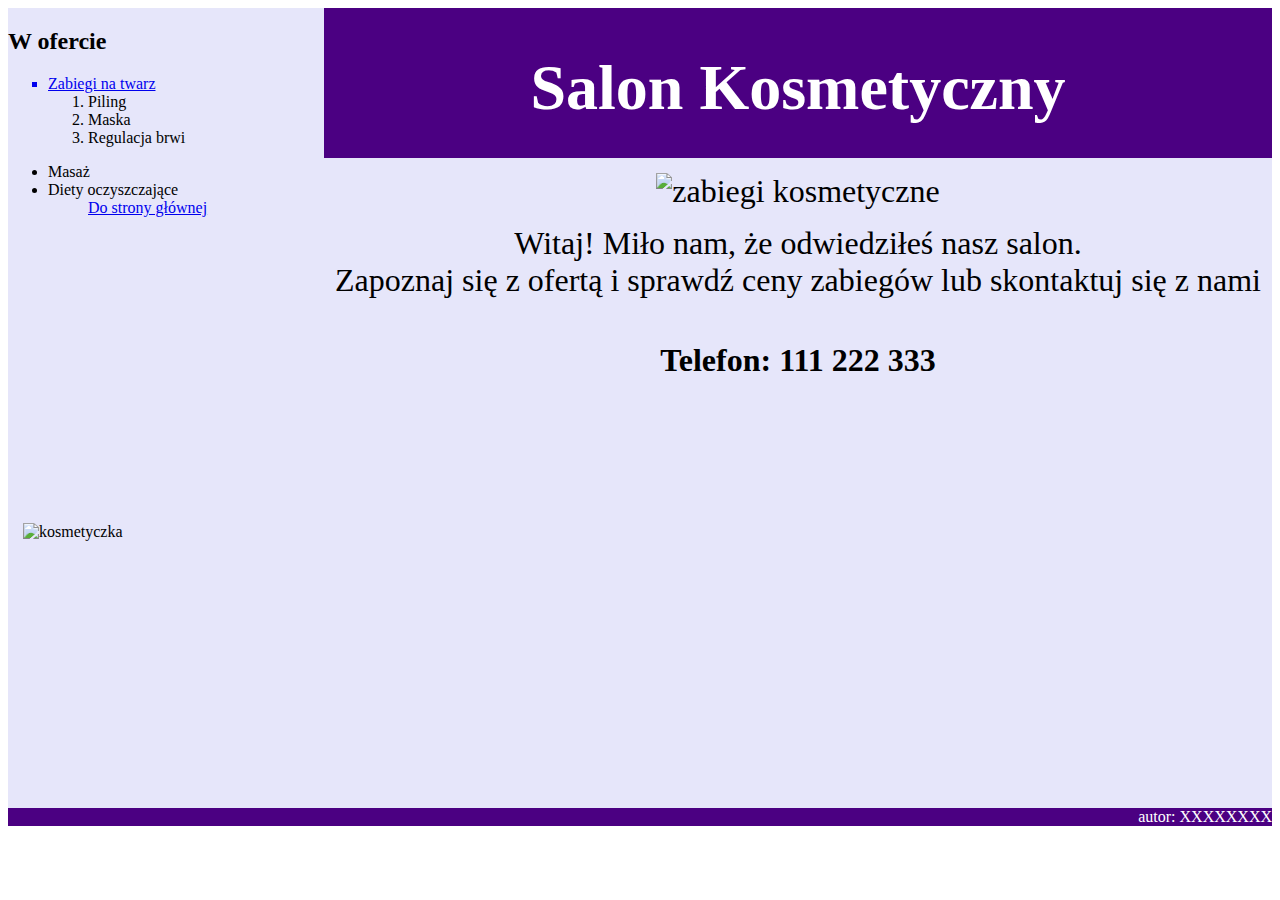
==== index.html @ e9bc8a01 "Add files via upload" ====
<html>
<head>
    <meta charset="UTF-8">
    <title>Salon</title>
    <link rel="stylesheet" href="styl.css">
    </head>
    <body><p id="czcionka">
        <div id="lewy">
            <h2>W ofercie</h2>
            <ul type="square">
                <a href="twarz.html"><li>Zabiegi na twarz</li></a>
                  <ol>
                    <li>Piling</li>
                    <li>Maska</li>
                    <li>Regulacja brwi</li>
                  </ol>
                </li>
              </ul>
              <ul>
                <li>Masaż</li>
                <li>Diety oczyszczające</li>
<ul>
<a href="index.html">Do strony głównej</a>
        </div>
<div id="naglowek"><h1 >Salon Kosmetyczny</h1></div>
<div id="srodek">
    <img src="obraz2.jpg" id="zdjecie" alt="zabiegi kosmetyczne"><br>
    Witaj! Miło nam, że odwiedziłeś nasz salon.<br>
    Zapoznaj się z ofertą i sprawdź ceny zabiegów lub skontaktuj się z nami<br>
    <h4>Telefon: 111 222 333</h4>
</div>
<div id="lewa">
    <img src="obraz1.jpg"  id="zdjecie" alt="kosmetyczka">
</div>
<div id="stopka">autor: XXXXXXXX</div>

    </p></body>
</html>
---- styl.css ----
#czcionka{
font-family: Garamond;
}
#lewy{
    float: left;
height: 500px;
width: 25%;
background-color: lavender;
}
#lewa{
    float: left;
height: 300px;
width: 25%;
background-color: lavender;
}
#naglowek{
float: right;
height: 150px;
width: 75%;
background-color: indigo;
color: white;
text-align: center;
font-size: 200%;
}
#srodek{
    float: right;
height: 650px;
width: 75%;
background-color: lavender;
font-size: 200%;
text-align: center;

}
#stopka{
    clear: both;
background-color: indigo;
color: white;
text-align: right;
}
img{
padding: 5px;
margin: 10px;

}
#zdjecie:hover{
padding: 4px;
border-top-style: solid;
border-left-style: solid;
border-right-style: solid;
border-bottom-style: solid;
border-color: indigo;
border-width: 1px;
}
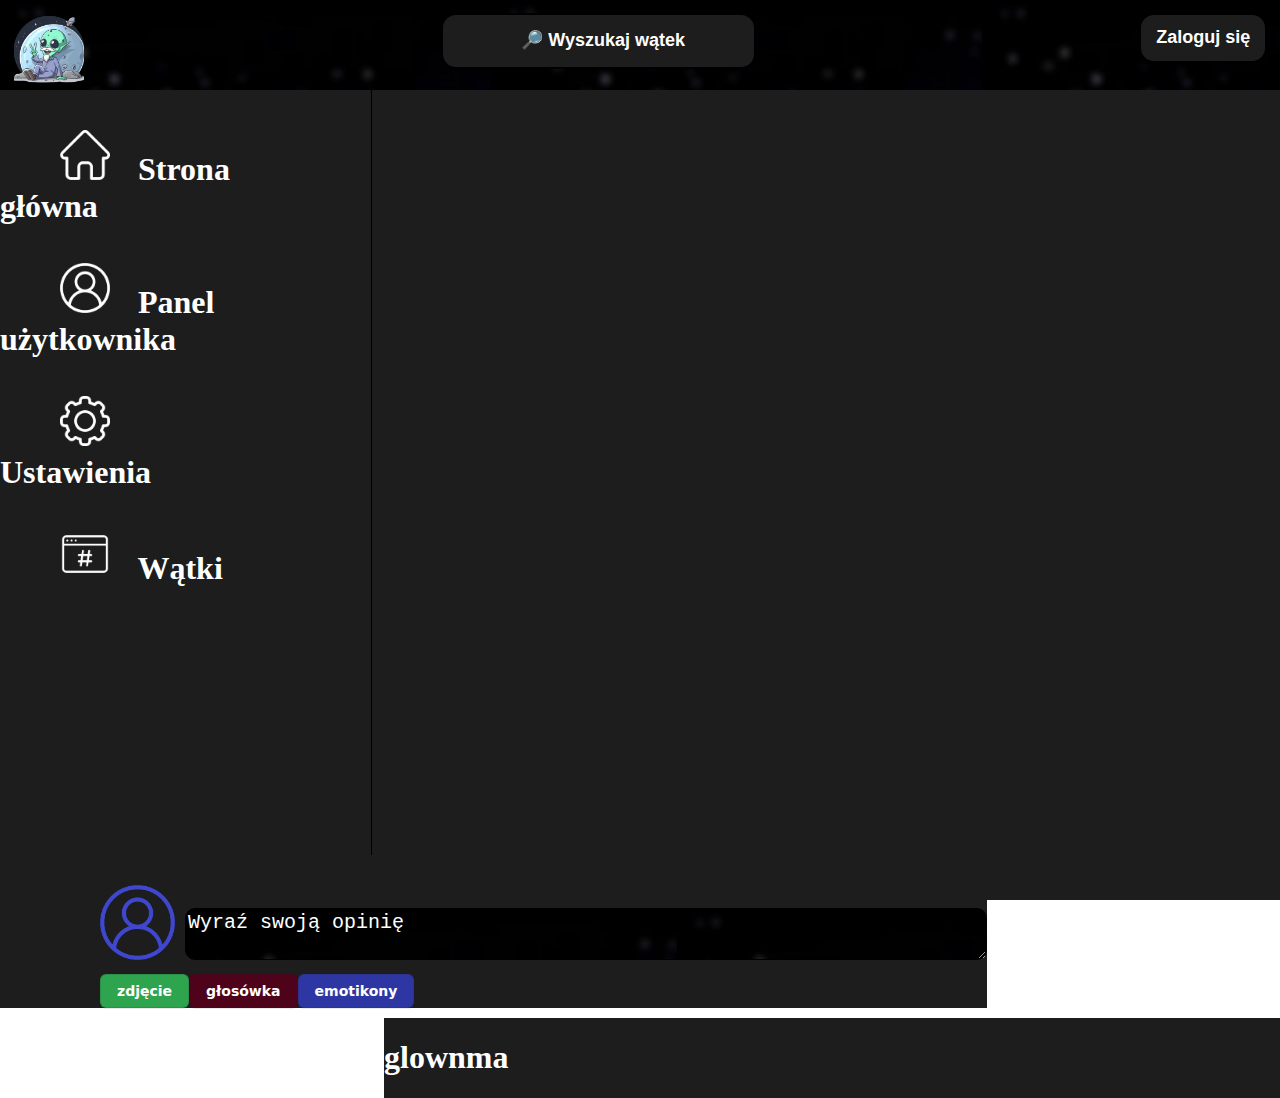
==== commit c2f6495c: "Add files via upload" ====
--- a/index.html
+++ b/index.html
@@ -1,38 +1,39 @@
-<html>
+<!DOCTYPE html>
+<html lang="pl">
 <head>
     <meta charset="UTF-8">
-    <title>Salon</title>
-    <link rel="stylesheet" href="styl.css">
-    </head>
-    <body><p id="czcionka">
-        <div id="lewy">
-            <h2>W ofercie</h2>
-            <ul type="square">
-                <a href="twarz.html"><li>Zabiegi na twarz</li></a>
-                  <ol>
-                    <li>Piling</li>
-                    <li>Maska</li>
-                    <li>Regulacja brwi</li>
-                  </ol>
-                </li>
-              </ul>
-              <ul>
-                <li>Masaż</li>
-                <li>Diety oczyszczające</li>
-<ul>
-<a href="index.html">Do strony głównej</a>
+    <title>dziad_ufolud_forum</title>
+    <link href="sttyl.css" rel="stylesheet">
+    <link rel="icon" href="dziad1.png">
+</head>
+<body>
+    <div id="calosc">
+    <div id="naglowek">
+     <a href="index.html"><img src="logo.png" alt="logo" style="width: 70px; margin: 20%;"></a>
+    <input id="searchbar"  type="text" placeholder="  🔎 Wyszukaj wątek">
+    <button type="button" id="logowanie" onclick="document.location='logowanie.html'" >Zaloguj się</button>
+    </div>
+    <div id="lista">
+    <p id="wlista_pierwszy"><img src="domek.png" style="width: 50px; margin-right: 20px;margin-left: 60px;">   Strona główna</p><br>
+    <p id="wlista"><img src="ludzik.png" style="width: 50px; margin-right: 20px;margin-left: 60px;">   Panel użytkownika</p><br>
+    <p id="wlista"><img src="kolo.png" style="width: 50px; margin-right: 20px;margin-left: 60px;">  Ustawienia</p><br>
+    <p id="wlista"><img src="hasztag.png" style="width: 50px;margin-right: 20px;margin-left: 60px;"> Wątki</p><br>
+    
+
+</div>
+<div id="create"><img src="ludzik3.png" style="width: 75px;margin-right: 10px;"><textarea name="wpis" id="wpisy" cols="65" rows="2" oninput="powiekszenie(this)" placeholder="Wyraź swoją opinię"></textarea></br>
+    <div id="przyciski"> <button type="button" id="fota">zdjęcie</button><button type="button" id="glos" >głosówka</button><button type="button" id="emoji">emotikony</button></div>
+<script>
+function powiekszenie(textarea) {
+  textarea.style.height = 'auto';
+  textarea.style.height = textarea.scrollHeight + 'px';
+}
+
+</script>
+
+</div>
+        <div id="glowna"><h1>glownma</h1>
         </div>
-<div id="naglowek"><h1 >Salon Kosmetyczny</h1></div>
-<div id="srodek">
-    <img src="obraz2.jpg" id="zdjecie" alt="zabiegi kosmetyczne"><br>
-    Witaj! Miło nam, że odwiedziłeś nasz salon.<br>
-    Zapoznaj się z ofertą i sprawdź ceny zabiegów lub skontaktuj się z nami<br>
-    <h4>Telefon: 111 222 333</h4>
-</div>
-<div id="lewa">
-    <img src="obraz1.jpg"  id="zdjecie" alt="kosmetyczka">
-</div>
-<div id="stopka">autor: XXXXXXXX</div>
-
-    </p></body>
+    </div>
+</body>
 </html>--- a/sttyl.css
+++ b/sttyl.css
@@ -0,0 +1,279 @@
+#calosc{
+position: absolute;
+top: 0;
+left: 0;
+right: 0;
+bottom: 0;
+height: 100%;
+width: 100%;
+background-color: #1d1d1d;
+}
+#naglowek{
+    display: flex;
+    height: 10%;
+    width: 100%;
+    background-image: url("tlo.jpeg");
+    clear: both;
+    color: white;
+    margin: 0%;
+}
+#create{
+    margin-bottom: 10px;
+    padding-top: 30px;
+    padding-left: 100px;
+    height: auto;
+width: auto;
+background-color: #1d1d1d;
+float: left;
+color: white;
+}
+#glowna{
+    height: auto;
+width: 70%;
+background-color: #1d1d1d;
+float: right;
+color: white;
+}
+#lista{
+    position: relative;
+    height: 85%;
+width: 29%;
+background-color: #1d1d1d;
+float: left;
+color: white;
+position: sticky;
+text-align: left;
+border-right: 1px solid black;
+}
+#wlista{
+margin-right: 100px;
+margin-top: 10px;
+margin-bottom: 10px;
+font-size: xx-large;
+font-weight: 700;
+
+}
+#wlista_pierwszy{
+    margin-right: 100px;
+    margin-top: 40px;
+    margin-bottom: 10px;
+    font-size: xx-large;
+    font-weight: 700;
+
+}
+#stopka{
+height: 5%;
+width: 100%;
+background-color: #3B3C40;
+clear: both;
+color: white;
+}
+#searchbar{
+    margin-top: 1%;
+    margin-bottom: 1%;
+    margin-left: auto;
+    color: white;
+    border-radius: 15px;
+    border: 2px solid black;
+    display: flex;
+    margin-left: auto;
+    margin-right: auto;
+    text-align: center;
+    height: 50px;
+    width: 24%;
+    background-color: #1d1d1d;
+    position: relative;
+    font-size: large;
+}
+#searchbar::placeholder{
+color: white;
+font-weight: 700;
+font-size: large;
+}
+
+#logowanie{
+    width: 10%;
+    height: 50px;
+    border: solid black 2px;
+    color: white;
+    background-color: #1d1d1d;
+    border-radius: 15px;
+    box-shadow: inset 0 0 0 0 #050142;
+    transition: ease-out 0.4s;
+    font-size: 2rem;
+    outline: none;
+    font-size: large;
+    font-weight: 700;
+    margin: 1%;
+    }
+    #logowanie:hover{
+        box-shadow: inset  0 0 20px 20px #060149;
+    }
+    #wpisy{
+color: white;
+background-image: url("tlo1.jpeg");
+border: 1px solid black;
+border-radius: 10px;
+font-size: x-large;
+
+    }
+    #wpisy::placeholder{
+color: white;
+    }
+    /*przyciski pod polem wpisu*/
+    #przyciski{
+position: relative;
+padding-top: 10px;
+
+    }
+    #fota {
+      appearance: none;
+      background-color: #2ea44f;
+      border: 1px solid rgba(27, 31, 35, .15);
+      border-radius: 6px;
+      box-shadow: rgba(27, 31, 35, .1) 0 1px 0;
+      box-sizing: border-box;
+      color: #fff;
+      cursor: pointer;
+      display: inline-block;
+      font-family: -apple-system,system-ui,"Segoe UI",Helvetica,Arial,sans-serif,"Apple Color Emoji","Segoe UI Emoji";
+      font-size: 14px;
+      font-weight: 600;
+      line-height: 20px;
+      padding: 6px 16px;
+      position: relative;
+      text-align: center;
+      text-decoration: none;
+      user-select: none;
+      -webkit-user-select: none;
+      touch-action: manipulation;
+      vertical-align: middle;
+      white-space: nowrap;
+    }
+    
+    #fota:focus:not(:focus-visible):not(.focus-visible) {
+      box-shadow: none;
+      outline: none;
+    }
+    
+    #fota:hover {
+      background-color: #2c974b;
+    }
+    
+    #fota:focus {
+      box-shadow: rgba(46, 164, 79, .4) 0 0 0 3px;
+      outline: none;
+    }
+    
+    #fota:disabled {
+      background-color: #94d3a2;
+      border-color: rgba(27, 31, 35, .1);
+      color: rgba(255, 255, 255, .8);
+      cursor: default;
+    }
+    
+    #fota:active {
+      background-color: #298e46;
+      box-shadow: rgba(20, 70, 32, .2) 0 1px 0 inset;
+    }
+
+    #emoji {
+        appearance: none;
+        background-color: rgb(46, 54, 164);
+        border: 1px solid rgba(27, 31, 35, .15);
+        border-radius: 6px;
+        box-shadow: rgba(27, 31, 35, .1) 0 1px 0;
+        box-sizing: border-box;
+        color: #fff;
+        cursor: pointer;
+        display: inline-block;
+        font-family: -apple-system,system-ui,"Segoe UI",Helvetica,Arial,sans-serif,"Apple Color Emoji","Segoe UI Emoji";
+        font-size: 14px;
+        font-weight: 600;
+        line-height: 20px;
+        padding: 6px 16px;
+        position: relative;
+        text-align: center;
+        text-decoration: none;
+        user-select: none;
+        -webkit-user-select: none;
+        touch-action: manipulation;
+        vertical-align: middle;
+        white-space: nowrap;
+      }
+      
+      #emoji:focus:not(:focus-visible):not(.focus-visible) {
+        box-shadow: none;
+        outline: none;
+      }
+      
+      #emoji:hover {
+        background-color: rgb(25, 108, 216);;
+      }
+      
+      #emoji:focus {
+        box-shadow: rgba(48, 46, 164, 0.4) 0 0 0 3px;
+        outline: none;
+      }
+      
+      #emoji:disabled {
+        background-color: rgb(28, 29, 124);
+        border-color: rgba(27, 31, 35, .1);
+        color: rgba(255, 255, 255, .8);
+        cursor: default;
+      }
+      
+      #emoji:active {
+        background-color: rgb(13, 73, 151);
+        box-shadow: rgba(20, 70, 32, .2) 0 1px 0 inset;
+      }
+      #glos {
+        appearance: none;
+        background-color: rgb(78, 3, 26);
+        border: 1px solid rgba(27, 31, 35, .15);
+        border-radius: 6px;
+        box-shadow: rgba(27, 31, 35, .1) 0 1px 0;
+        box-sizing: border-box;
+        color: #fff;
+        cursor: pointer;
+        display: inline-block;
+        font-family: -apple-system,system-ui,"Segoe UI",Helvetica,Arial,sans-serif,"Apple Color Emoji","Segoe UI Emoji";
+        font-size: 14px;
+        font-weight: 600;
+        line-height: 20px;
+        padding: 6px 16px;
+        position: relative;
+        text-align: center;
+        text-decoration: none;
+        user-select: none;
+        -webkit-user-select: none;
+        touch-action: manipulation;
+        vertical-align: middle;
+        white-space: nowrap;
+      }
+      
+      #glos:focus:not(:focus-visible):not(.focus-visible) {
+        box-shadow: none;
+        outline: none;
+      }
+      
+      #glos:hover {
+        background-color: rgb(126, 8, 53);;
+      }
+      
+      #glos:focus {
+        box-shadow: rgba(48, 46, 164, 0.4) 0 0 0 3px;
+        outline: none;
+      }
+      
+      #glos:disabled {
+        background-color: rgb(202, 48, 100);
+        border-color: rgba(27, 31, 35, .1);
+        color: rgba(255, 255, 255, .8);
+        cursor: default;
+      }
+      
+      #glos:active {
+        background-color: rgb(161, 17, 61);
+        box-shadow: rgba(20, 70, 32, .2) 0 1px 0 inset;
+      }